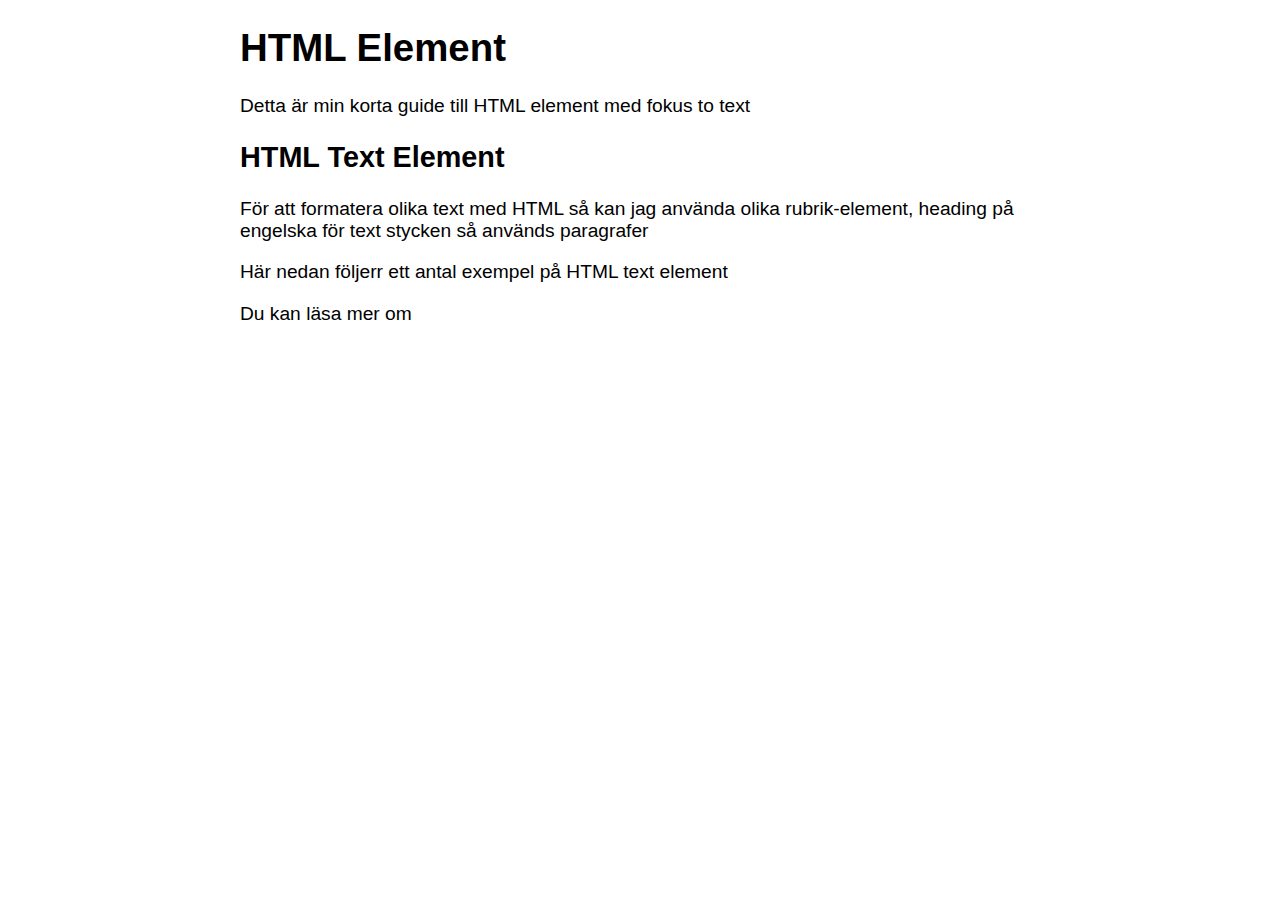
==== index.html @ 19f06733 "lektion 1" ====
<!DOCTYPE html>
<html lang="en">
<head>
    <meta charset="UTF-8">
    <meta name="viewport" content="width=device-width, initial-scale=1.0">
    <title>HTML Element</title>
<link rel="stylesheet" href="style.css">
</head>
<body>
    <main>
        <h1>HTML Element</h1>
        <p> Detta är min korta guide till HTML element med fokus to text</p>
        <h2>HTML Text Element</h2>
        <p>För att formatera olika text med HTML så kan jag använda olika rubrik-element, heading på engelska för text stycken så används paragrafer </p>
        <p>Här nedan följerr ett antal exempel på HTML text element</p>
        <p>Du kan läsa mer om <a target="blank" href="https://developer.mozilla.org/en-US/docs/Web/HTML/Element"<HTML text element example på HTML text element></HTML></p>
    </main>
</body>
</html>
---- style.css ----
main, footer{
    max-width: 50rem;
    margin-inline: auto;
}

body{
    font-family: sans-serif;
    font-size: 1.2rem;
}

footer{
    margin-top: 5rem;
}
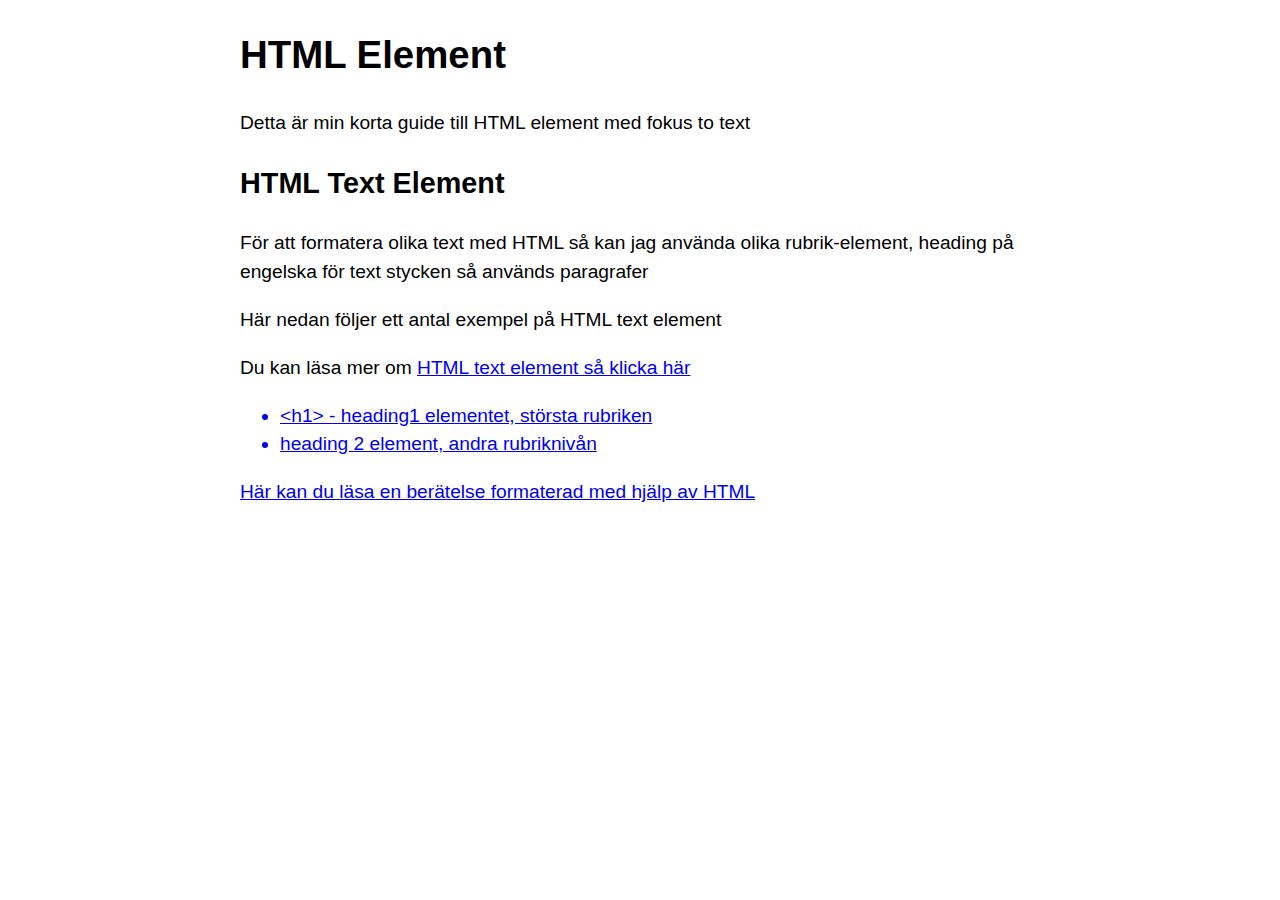
==== commit fe0c536d: "Paragraf och länk lektion" ====
--- a/index.html
+++ b/index.html
@@ -12,8 +12,15 @@
         <p> Detta är min korta guide till HTML element med fokus to text</p>
         <h2>HTML Text Element</h2>
         <p>För att formatera olika text med HTML så kan jag använda olika rubrik-element, heading på engelska för text stycken så används paragrafer </p>
-        <p>Här nedan följerr ett antal exempel på HTML text element</p>
-        <p>Du kan läsa mer om <a target="blank" href="https://developer.mozilla.org/en-US/docs/Web/HTML/Element"<HTML text element example på HTML text element></HTML></p>
-    </main>
+        <p>Här nedan följer ett antal exempel på HTML text element</p>
+        <p>Du kan läsa mer om <a target="blank" href="https://developer.mozilla.org/en-US/docs/Web/HTML/Element">HTML text element så klicka här</HTML></p>
+    <ul>
+        <li>&lt;h1&gt; - heading1 elementet, största rubriken</li>
+        <li> heading 2 element, andra rubriknivån</li>
+    </ul>
+    <p>Här kan du <a href="tale.html">läsa en berätelse formaterad med hjälp av HTML</p>
+
+        </main>
+
 </body>
 </html>--- a/style.css
+++ b/style.css
@@ -6,6 +6,7 @@
 body{
     font-family: sans-serif;
     font-size: 1.2rem;
+    line-height: 1.5
 }
 
 footer{
